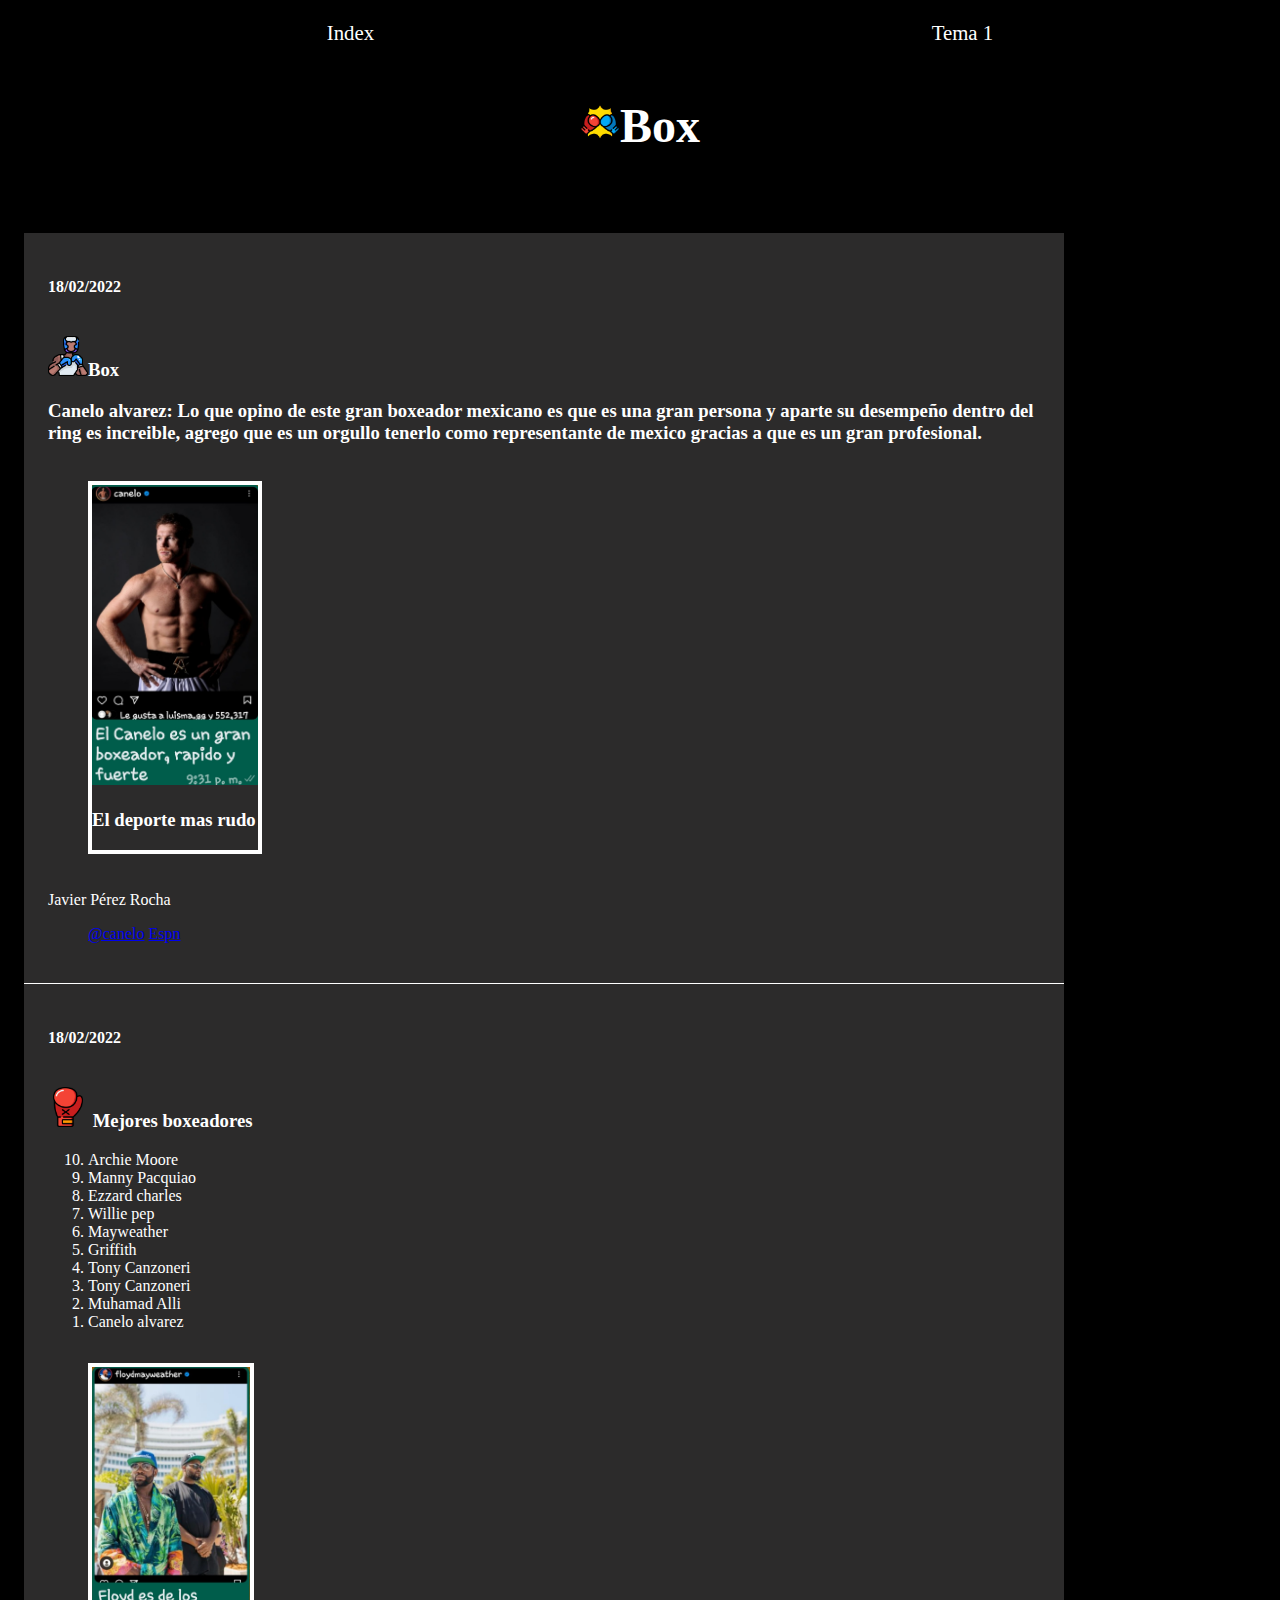
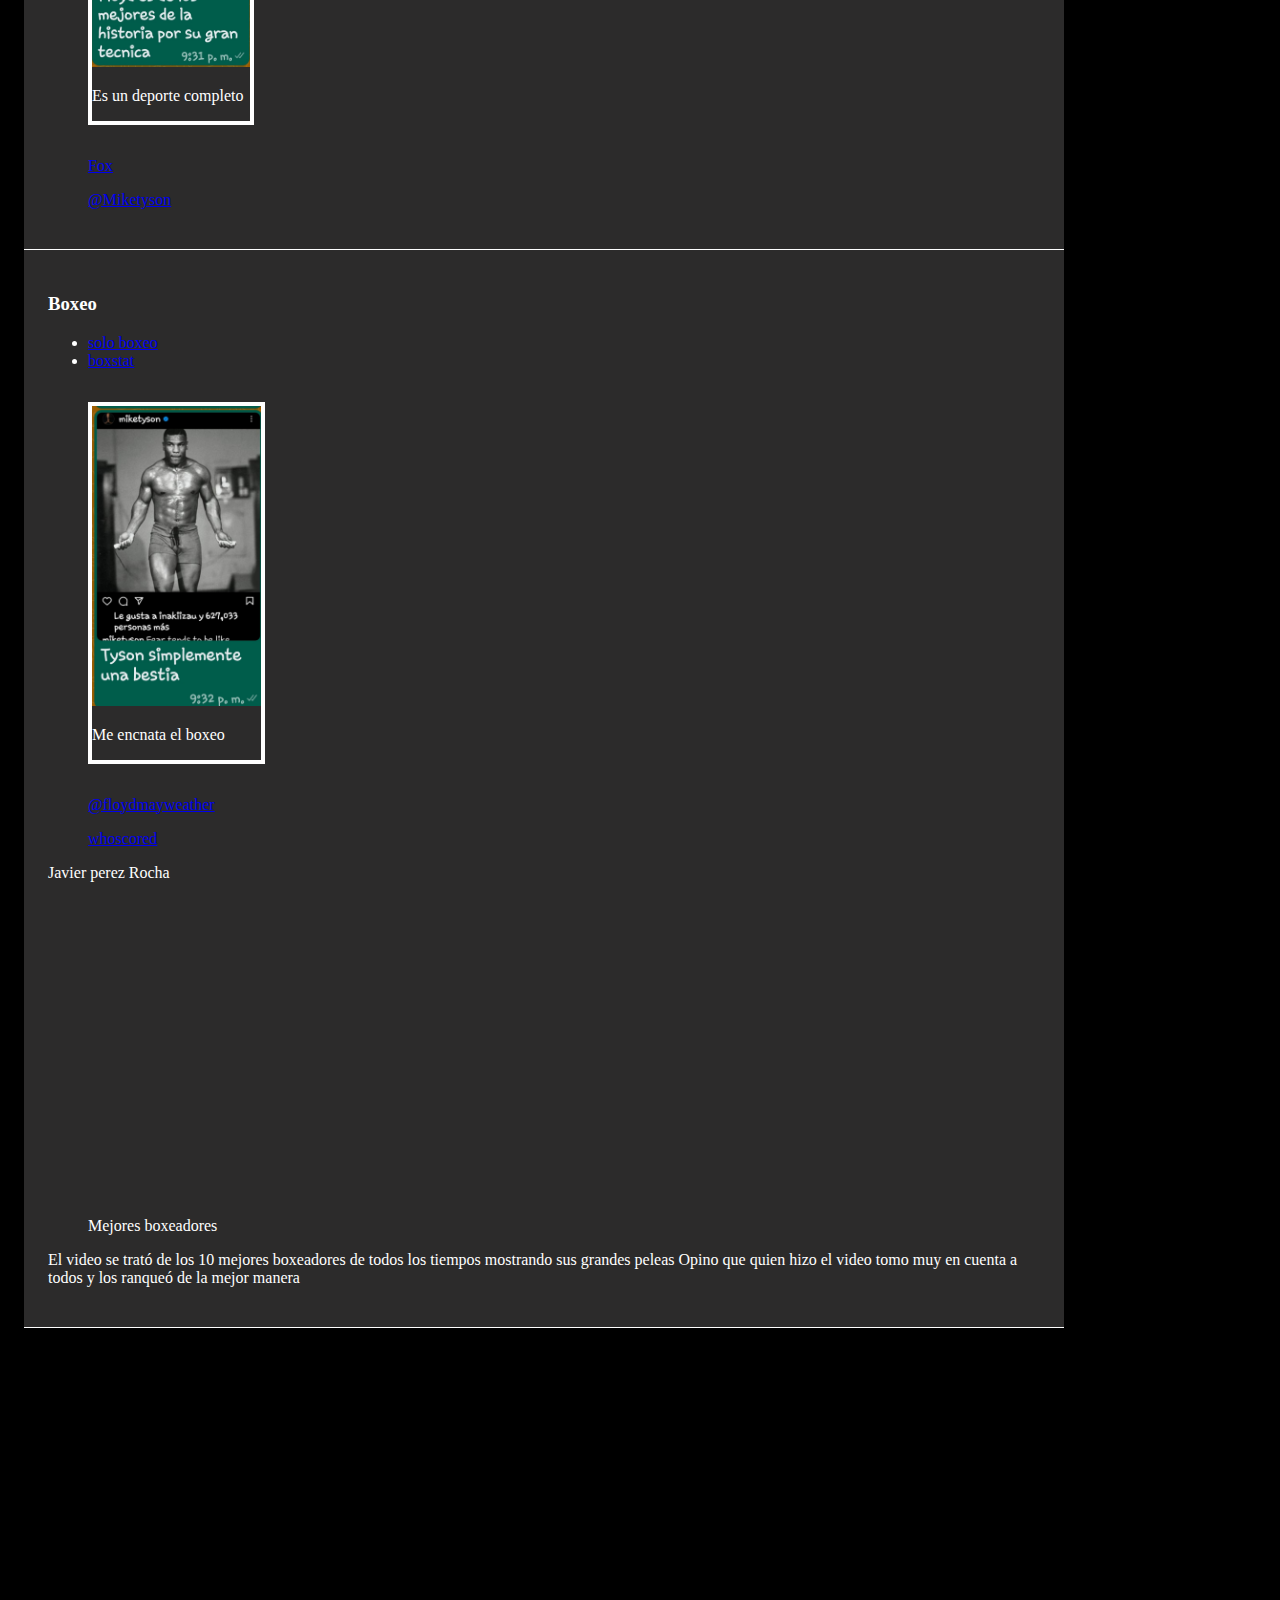
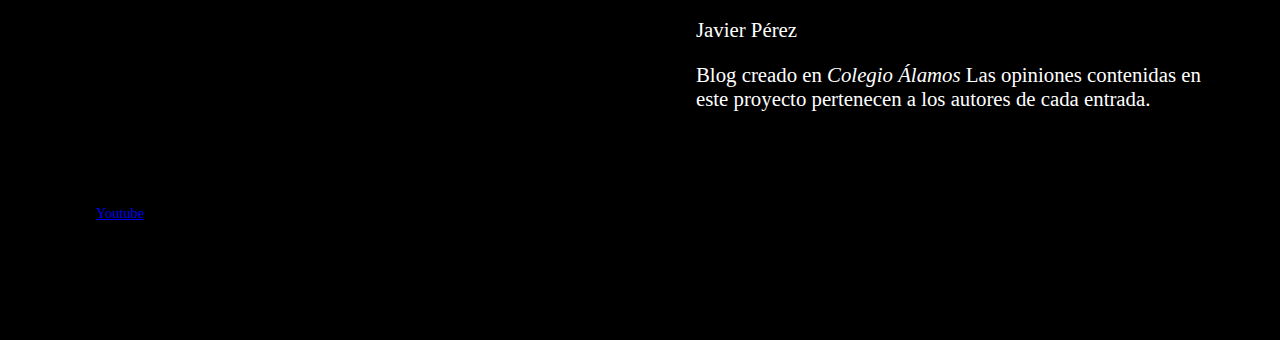
==== tema2.html @ e96aab21 "." ====
<!DOCTYPE html>
<html>
<head>
    <meta charset="UTF-8">

    <title>Tema 2 Javier Perez Rocha</title>
    <link rel="stylesheet" href="assets/styles/estilos_javier.css">
</head>
<body>
<nav>
    <ul>
    <li><a class="resaltado" href="index.html" target="_blank">Index</a> </li>
    <li> <a href="tema1.html">Tema 1</a> </li>
    </ul>
        </nav>
    <section>
        
    <header>
        <h1 id="titulo_del_blog"><img src="assets/images/icono 1.png" alt="jkygyu" height="40px" width="auto">Box </h1>
    </header>
        <main>
            <article>
        
         <header>
    <hgroup>
        
        <h4>18/02/2022</h4>
                    </hgroup>
        </header>
            <div>
                <h3><img src="assets/images/icono 2.png" alt="" height="40px" width="auto">Box</p>
                        <p>Canelo alvarez: 
                            Lo que opino de este gran boxeador mexicano es que es una gran persona y aparte su desempeño dentro del ring es increible, agrego que es un orgullo tenerlo como representante de mexico gracias a que es un gran profesional.
                            
                        </p>
                                <figure class="ilustracion">
                            <img src="assets/images/box (1).jpeg" alt="jhgkj" height="300px" width="auto">
                            <p>El deporte mas rudo</p>
                                </figure>
                    </div>
                    <footer>
                        <div>
                            <span>Javier Pérez Rocha</span>
                        </div>
                                <blockquote>
                            <p><a href="https://www.instagram.com/canelo/"target="_blank">@canelo</a> 
                                <a href="https://www.espn.com.mx/boxeo/" target="_blank">Espn</a>
                        </blockquote>
                    </footer>
                        </article>
                <article>
                        <header>
                        <hgroup>
                            <h4>18/02/2022</h4>
                        </hgroup>
                    </header>
                    <div>
                        <h3><img src="assets/images/icono 3.png" alt="kjhg" height="40px" width="auto"> Mejores boxeadores</h3>
            <ol reversed>
                            <li>Archie Moore</li>
                            <li>Manny Pacquiao</li>
                            <li>Ezzard charles </li>
                            <li>Willie pep</li>
                            <li>Mayweather</li>
                            <li>Griffith</li>
                            <li>Tony Canzoneri</li>
                            <li>Tony Canzoneri</li>
                            <li>Muhamad Alli </li>
                            <li>Canelo alvarez</li>
                </ol>
                    <figure class="ilustracion">
                                <img src="assets/images/box (2).jpeg"
                                alt="iukyfgi" height="300px" width="auto">
                            <p>Es un deporte completo</p>
                        </figure>
                    </div>
                    <footer><blockquote>
                            <a href="https://www.foxdeportes.com/boxeo" target="_blank">Fox</a>
                            <p><a href="https://www.instagram.com/miketyson/" target="_blank">@Miketyson</a>
                        </blockquote>


                    </footer>
                </article>
                            <article>

                    <div>
                        <h3>Boxeo
                        
                        </h3>
                                <ul>
                            <li> <a href="https://www.soloboxeo.com/" target="_blank">solo boxeo</a></li>
                            <li> <a href="https://boxstat.co/es//" target="_blank">boxstat</a></li>
                        </ul>

                                     <figure class="ilustracion">
            <img src="assets/images/box (3).jpeg" alt="jhgfdi" height="300px" width="auto">
                                <p>Me encnata el boxeo</p>
                        </figure>
                    
                <footer>
                            <blockquote>
                                <a href="https://www.instagram.com/floydmayweather/" target="_blank">@floydmayweather</a>
                                <p><a href="https://www.espn.com.mx/boxeo/nota/_/id/592138/calendario-de-boxeo" target="_blank">whoscored</a>
            </blockquote>
                        <div>
                                <span>Javier perez Rocha</span>
                            </div>
                                </footer>
            <figure>
                <iframe width="560" height="315" src="https://www.youtube.com/embed/zpTXJ_0lwsU" title="YouTube video player" frameborder="0" allow="accelerometer; autoplay; clipboard-write; encrypted-media; gyroscope; picture-in-picture" allowfullscreen></iframe>
                            <figcaption> Mejores boxeadores</figcaption>
                                    </figure>
                        <p>El video se trató de los 10 mejores boxeadores de todos los tiempos mostrando sus grandes peleas
                            Opino que quien hizo el video tomo muy en cuenta a todos y los ranqueó de la mejor manera 
                             
                            </p>
                                </div>
                </article>
        </main>
                        <aside>
            </aside>
    <footer id="footer_blog">
        <div></div>
                    <div>
                <figure>
                    <iframe width="560" height="315" src="https://www.youtube.com/embed/RMxwjUNd6y8" title="YouTube video player" frameborder="0" allow="accelerometer; autoplay; clipboard-write; encrypted-media; gyroscope; picture-in-picture" allowfullscreen></iframe>
                        <figcaption><a href="https://www.youtube.com/embed/6wr4NRMndXI"target="_blank">Youtube</a></figcaption>
                    </figure>
    </div>
            <div>
                    <p>Javier Pérez</p>
                    <span>Blog creado en <i>Colegio Álamos</i></span>
                    <span>Las opiniones contenidas en este proyecto pertenecen a los autores de cada entrada.</span>
            </div>
                    </footer>
            </section>
</body>
</html>
---- assets/styles/estilos_javier.css ----
body {
    background-color: black;
    color: #fff;
}

/* grid */
section {
    display: grid;
    grid-template-columns: repeat(12fr);
    gap: 3rem;
    margin: 0 1rem;
}

main {
    grid-column: span 8;
}

section>header {
    grid-column: span 12;
}

aside {
    grid-column: span 4;
}

footer {
    grid-column: span 12;
}

/* Termina grid */

/* articles */
article {
    background-color: rgb(44, 43, 43);
    padding: 1.5rem;
    border-bottom: 1px solid #fff;
}

article>header>hgroup {
    display: flex;
    align-items: center;
    justify-content: space-between;
}

article>header>hgroup>h2 {
    display: flex;
    align-items: center;
}

article>header>hgroup>h2>img {
    margin-right: 1rem;
}

/* fin articles */



#titulo_del_blog {
    text-align: center;
    font-size: 3rem;
}


/* barra de navegación */
nav {
    font-size: 1.3rem;
}

nav ul {
    display: flex;
    align-items: center;
    justify-content: space-around;
}

#principal {
    color: yellow;
}

nav>ul>li {
    list-style: none;
}

nav>ul>li>a {
    text-decoration: none;
    color: #fff;
}

nav>ul>li>a:hover {
    text-decoration: underline;
    color: greenyellow;
}


/* fin barra de navegación */

/* footer del blog */
#footer_blog {
    display: flex;
    align-items: center;
    justify-content: space-between;
    margin: 2rem;
    padding: 4rem 0;

    font-size: 1.3rem;
}

#footer_blog div:nth-child(2) {
    font-size: 0.9rem;
}

/* fin del footer del blog */

/* ilustraciones */

.ilustracion {
    display: inline-block;
    border: 4px solid #fff;
}

.ilustracion figcaption {
    margin-top: 1rem;
    margin-left: 1rem;
    font-style: italic;
}

/* fin ilustraciones */

/* aside */
aside h2 {
    font-size: 1.3 rem;
    text-align: center;
}

aside div {
    display: flex;
    align-items: center;
    justify-content: flex-start;
    gap: 1rem;

    padding: 0.6rem;
    border-bottom: 1px dashed #fff;
}


aside div img {
    background-color: #fff;
    padding: 0.5rem;
    border-radius: 50%;
    -webkit-border-radius: 50%;
    -moz-border-radius: 50%;
    -ms-border-radius: 50%;
    -o-border-radius: 50%;
}

aside div:nth-child(2n) {

    background-color: rgb(44, 43, 43);
}

/* fin aside */
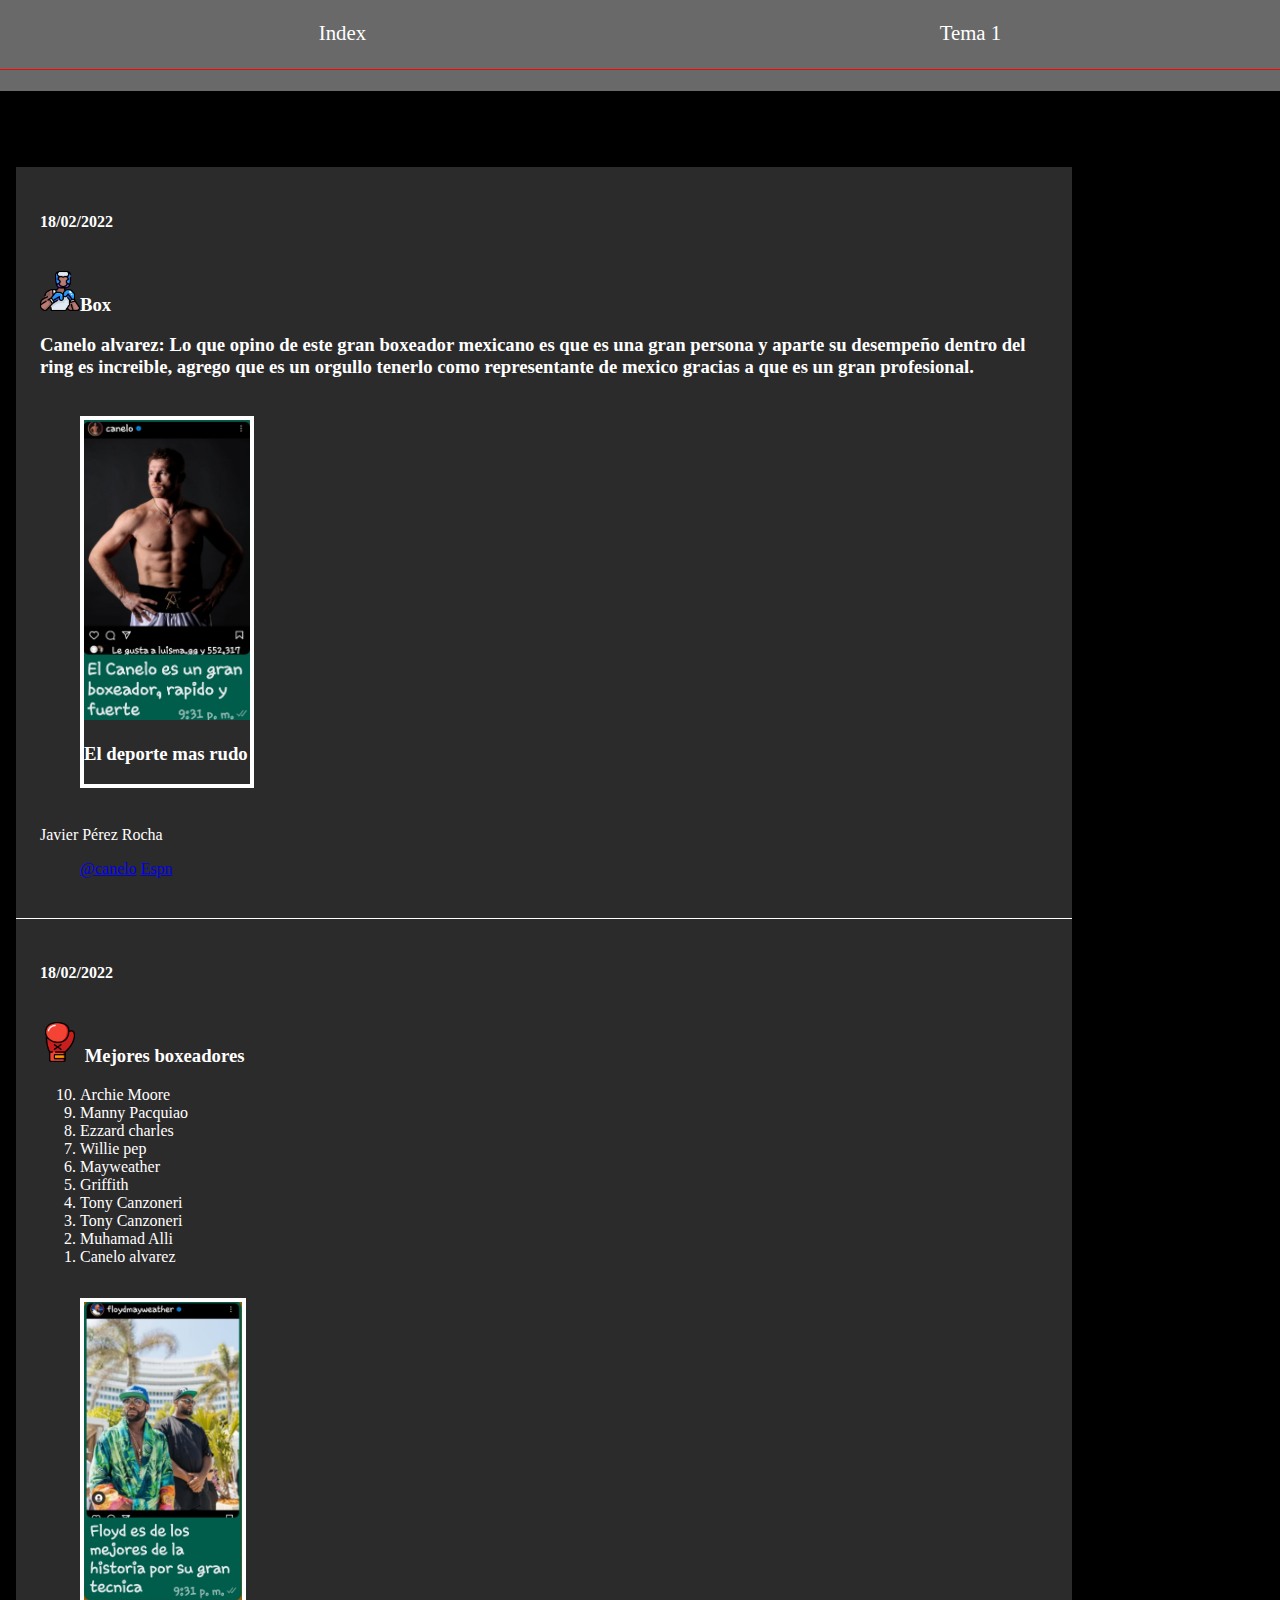
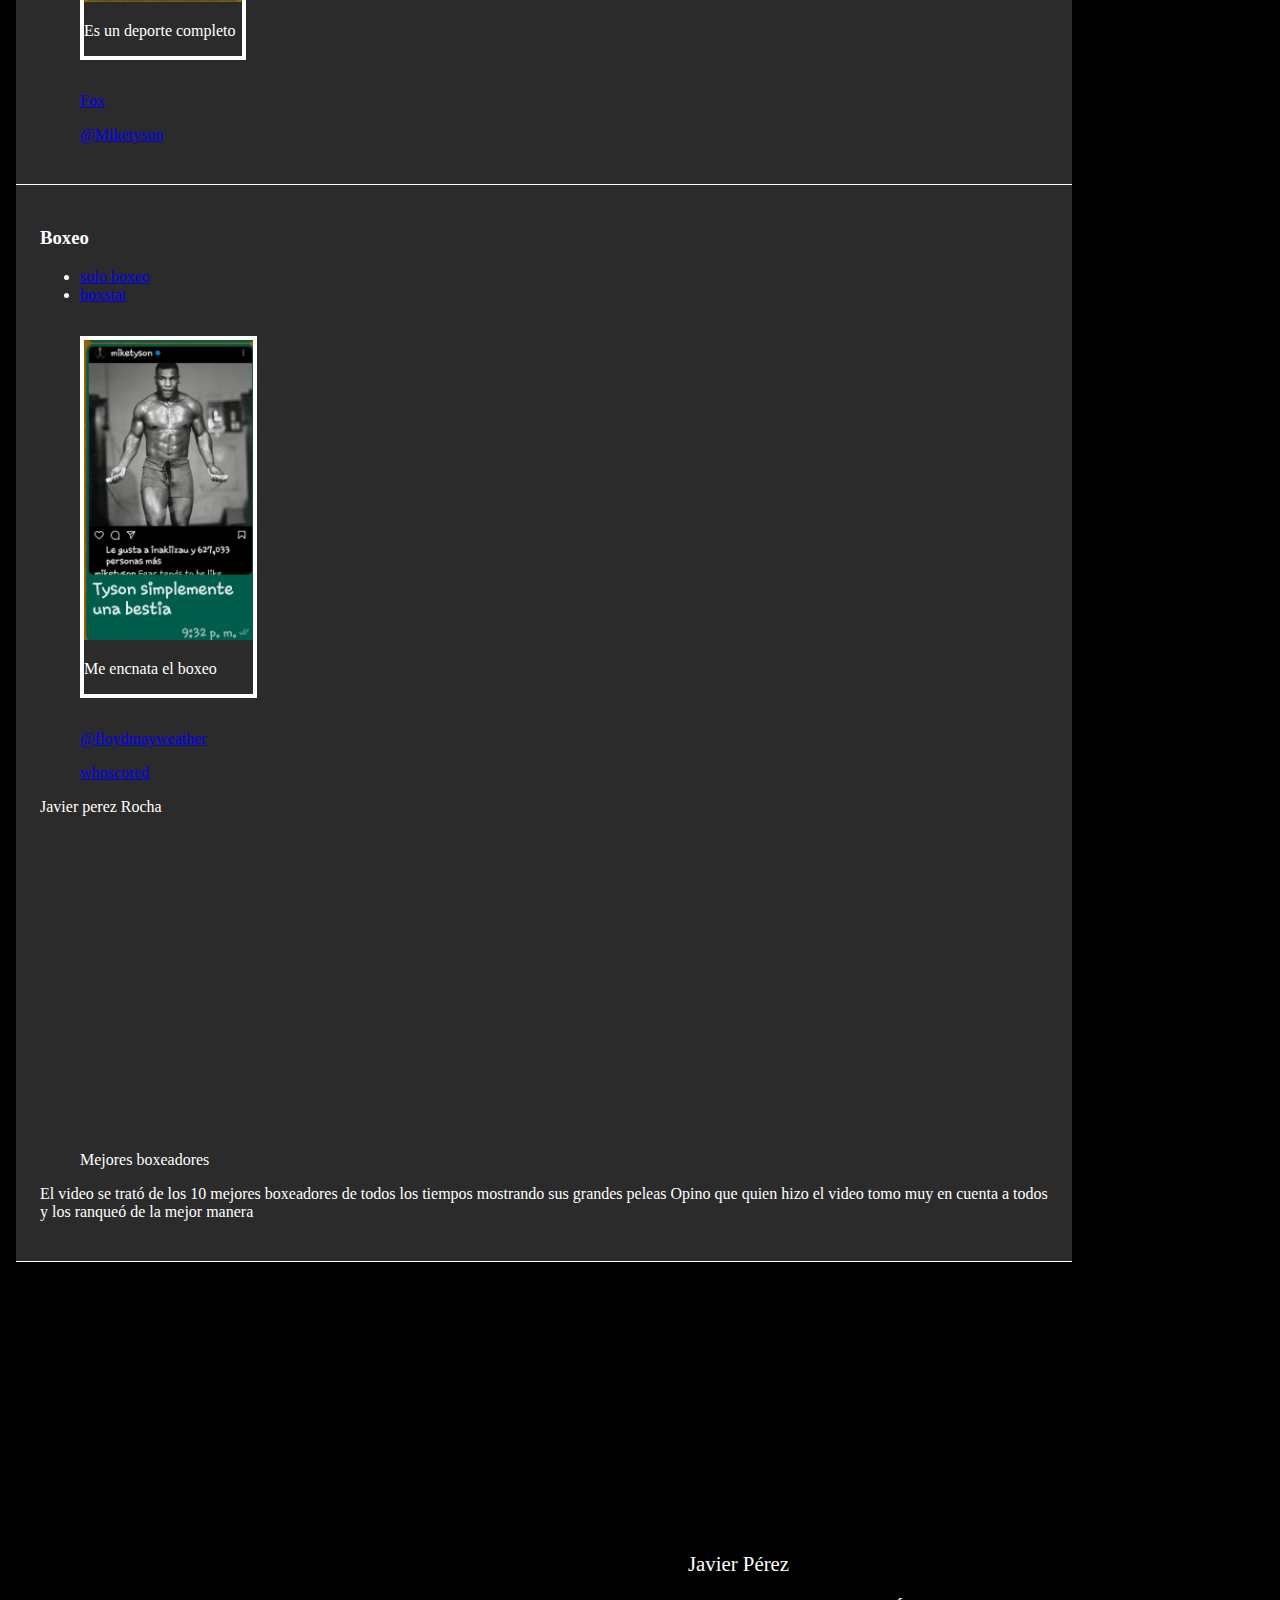
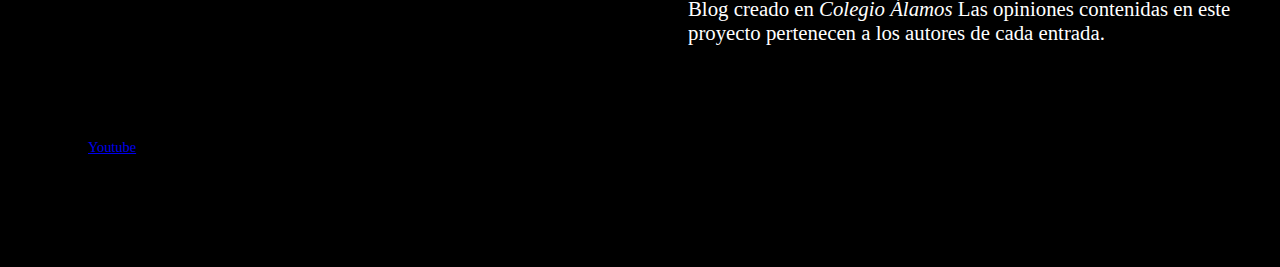
==== commit 729c90cd: "." ====
--- a/tema2.html
+++ b/tema2.html
@@ -118,8 +118,8 @@
                                 </div>
                 </article>
         </main>
-                        <aside>
-            </aside>
+        <aside>
+        </aside>
     <footer id="footer_blog">
         <div></div>
                     <div>
--- a/assets/styles/estilos_javier.css
+++ b/assets/styles/estilos_javier.css
@@ -1,9 +1,8 @@
 body {
     background-color: black;
     color: #fff;
+    margin: 0;
 }
-
-/* grid */
 section {
     display: grid;
     grid-template-columns: repeat(12fr);
@@ -19,17 +18,22 @@
     grid-column: span 12;
 }
 
-aside {
-    grid-column: span 4;
+aside div {
+    display: flex;
+    align-items: center;
+    justify-content: flex-start;
+    gap: 1rem;
+    padding: 0.6rem;
+    border-bottom: 1px dashed #fff;
 }
-
+@media (min-width: 1024.1px) and (max-width: 1324.1px) {
+    aside div {
+        flex-direction: column;
+    }
+}
 footer {
     grid-column: span 12;
 }
-
-/* Termina grid */
-
-/* articles */
 article {
     background-color: rgb(44, 43, 43);
     padding: 1.5rem;
@@ -50,28 +54,32 @@
 article>header>hgroup>h2>img {
     margin-right: 1rem;
 }
-
-/* fin articles */
-
-
-
 #titulo_del_blog {
     text-align: center;
     font-size: 3rem;
 }
-
-
-/* barra de navegación */
 nav {
     font-size: 1.3rem;
+    position:fixed;
+    background-color: dimgray;
+    width: 100%;
 }
-
 nav ul {
-    display: flex;
-    align-items: center;
-    justify-content: space-around;
+    display: grid;
+    grid-template-columns: repeat(2, 1fr);
+    grid-auto-rows: auto;
+    gap: 1rem;
+    border-bottom: 1px solid #fff;
+    padding-bottom: 1.5rem;
 }
-
+@media (min-width: 1100px) {
+    nav ul {
+        display: flex;
+        align-items: center;
+        justify-content: space-around;
+        border-bottom: 1px solid red;
+    }
+}
 #principal {
     color: yellow;
 }
@@ -89,11 +97,6 @@
     text-decoration: underline;
     color: greenyellow;
 }
-
-
-/* fin barra de navegación */
-
-/* footer del blog */
 #footer_blog {
     display: flex;
     align-items: center;
@@ -108,11 +111,8 @@
     font-size: 0.9rem;
 }
 
-/* fin del footer del blog */
 
-/* ilustraciones */
-
-.ilustracion {
+    .ilustracion {
     display: inline-block;
     border: 4px solid #fff;
 }
@@ -122,10 +122,6 @@
     margin-left: 1rem;
     font-style: italic;
 }
-
-/* fin ilustraciones */
-
-/* aside */
 aside h2 {
     font-size: 1.3 rem;
     text-align: center;
@@ -155,6 +151,4 @@
 aside div:nth-child(2n) {
 
     background-color: rgb(44, 43, 43);
-}
-
-/* fin aside */+}